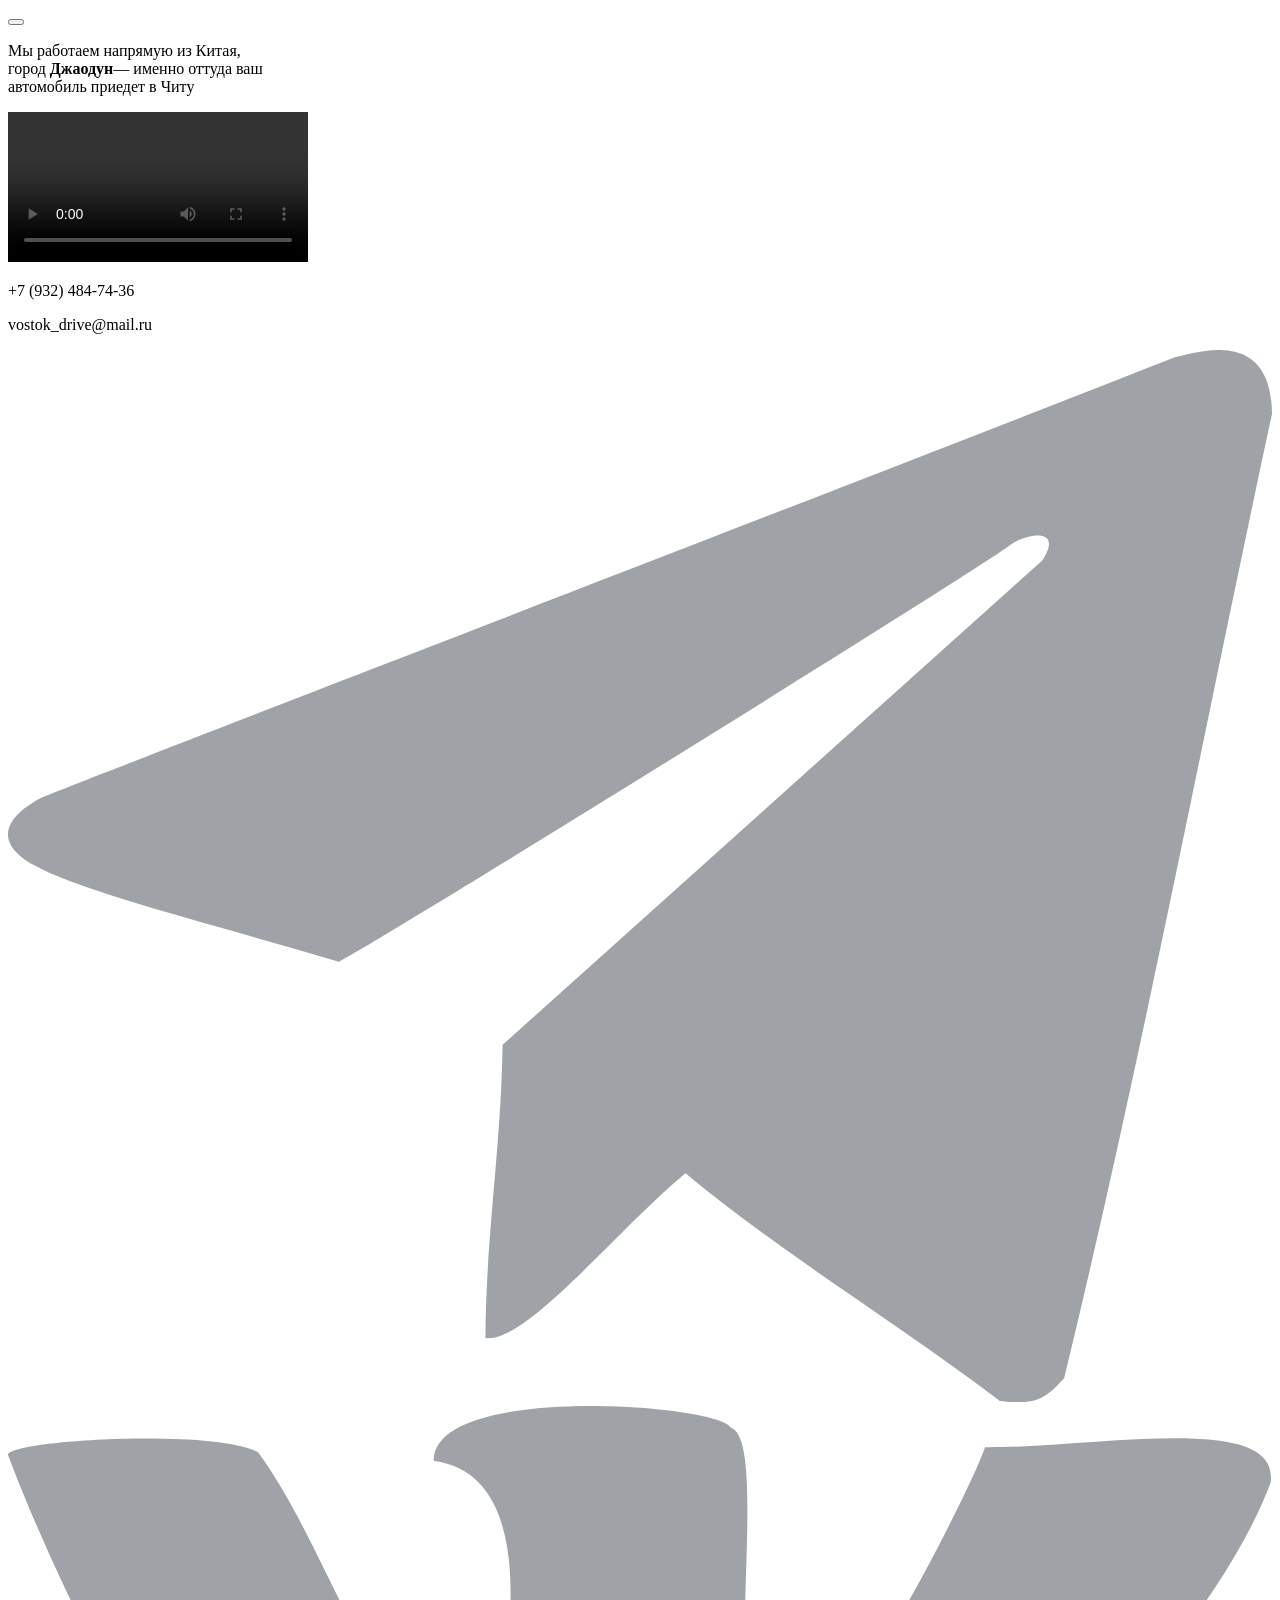
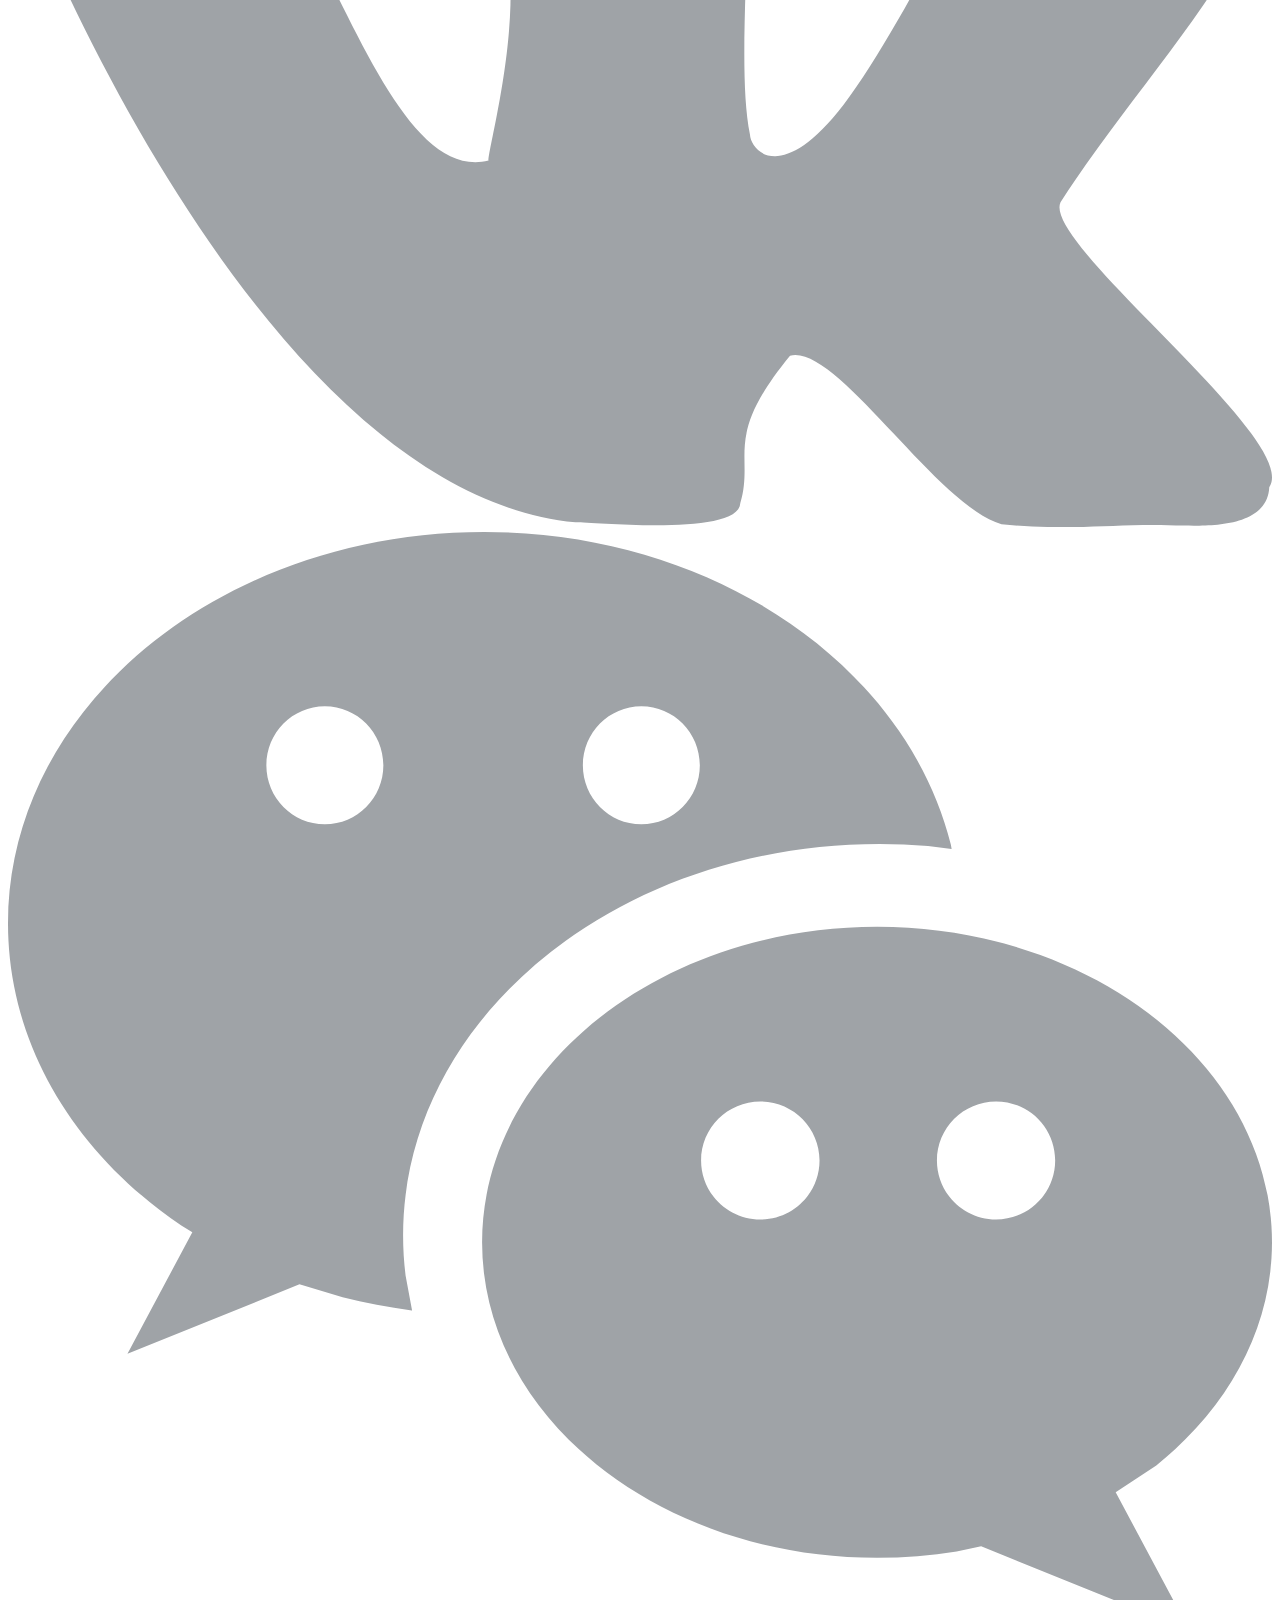
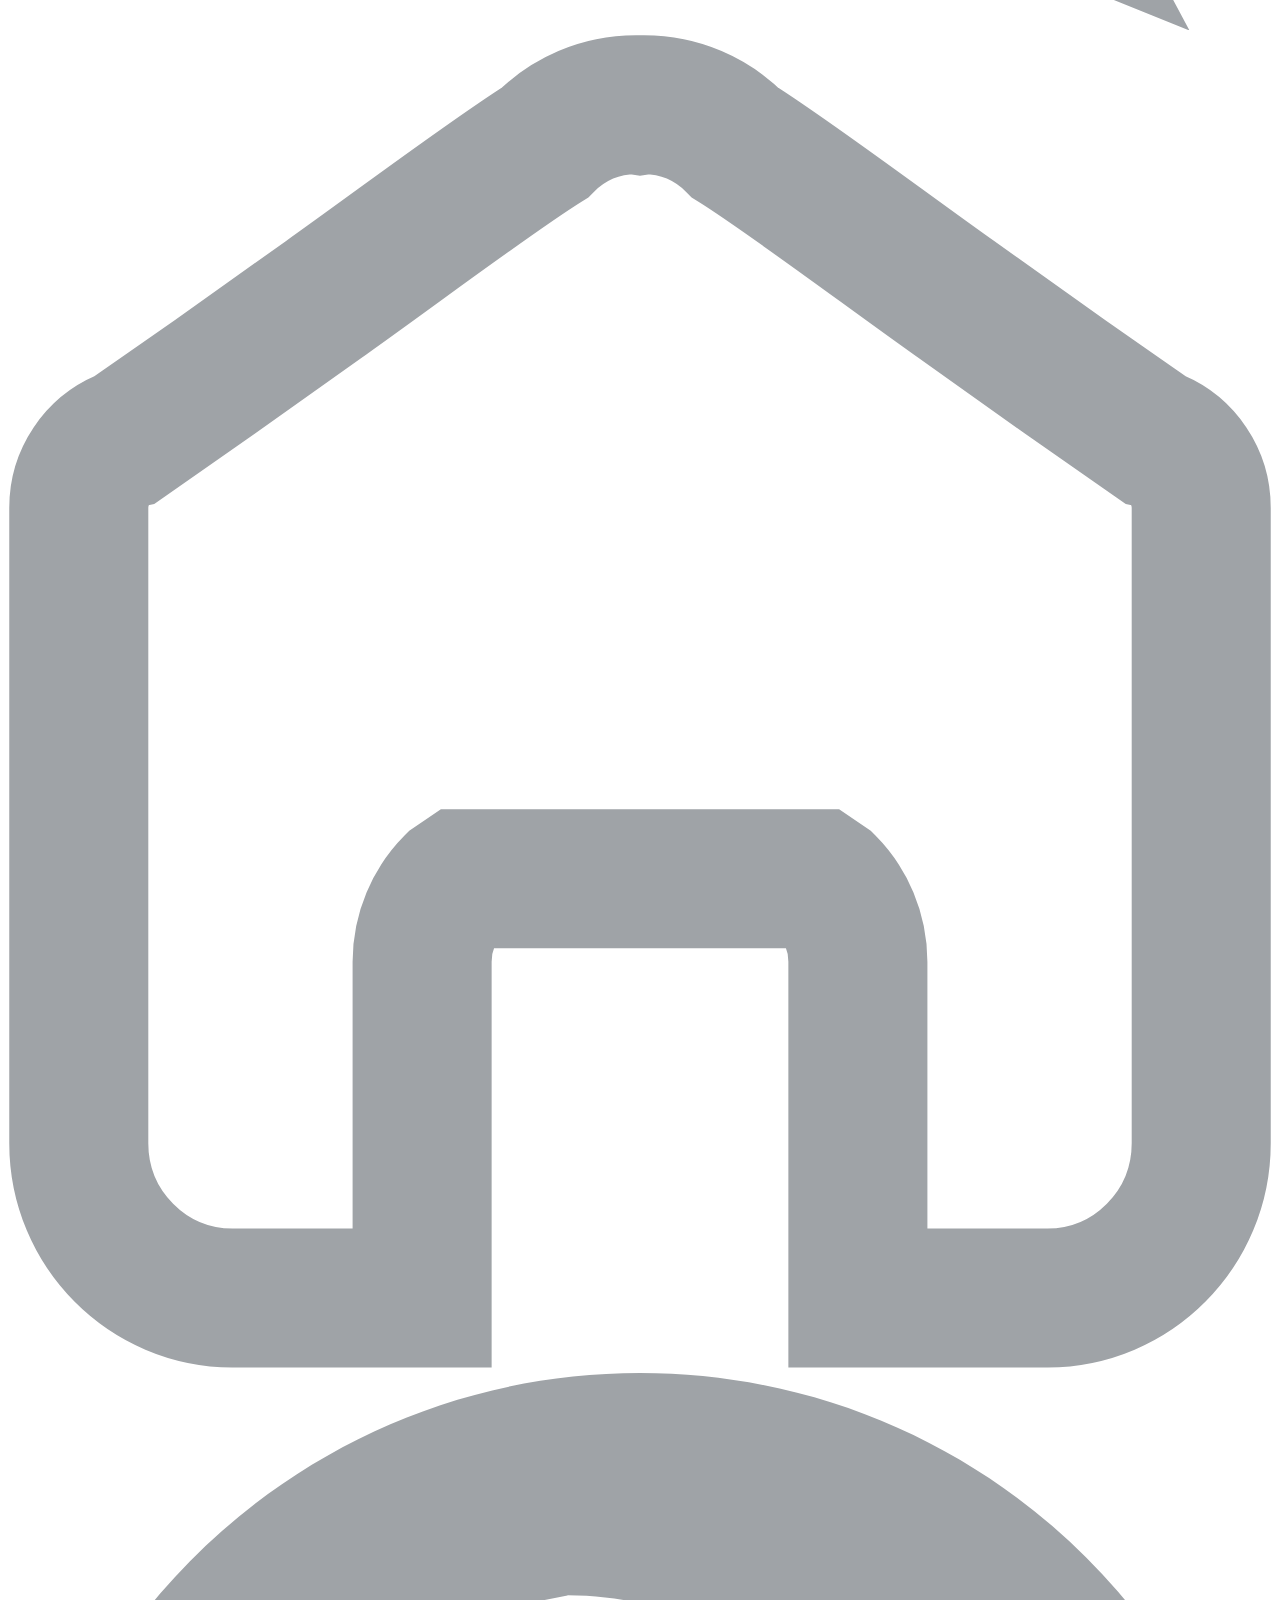
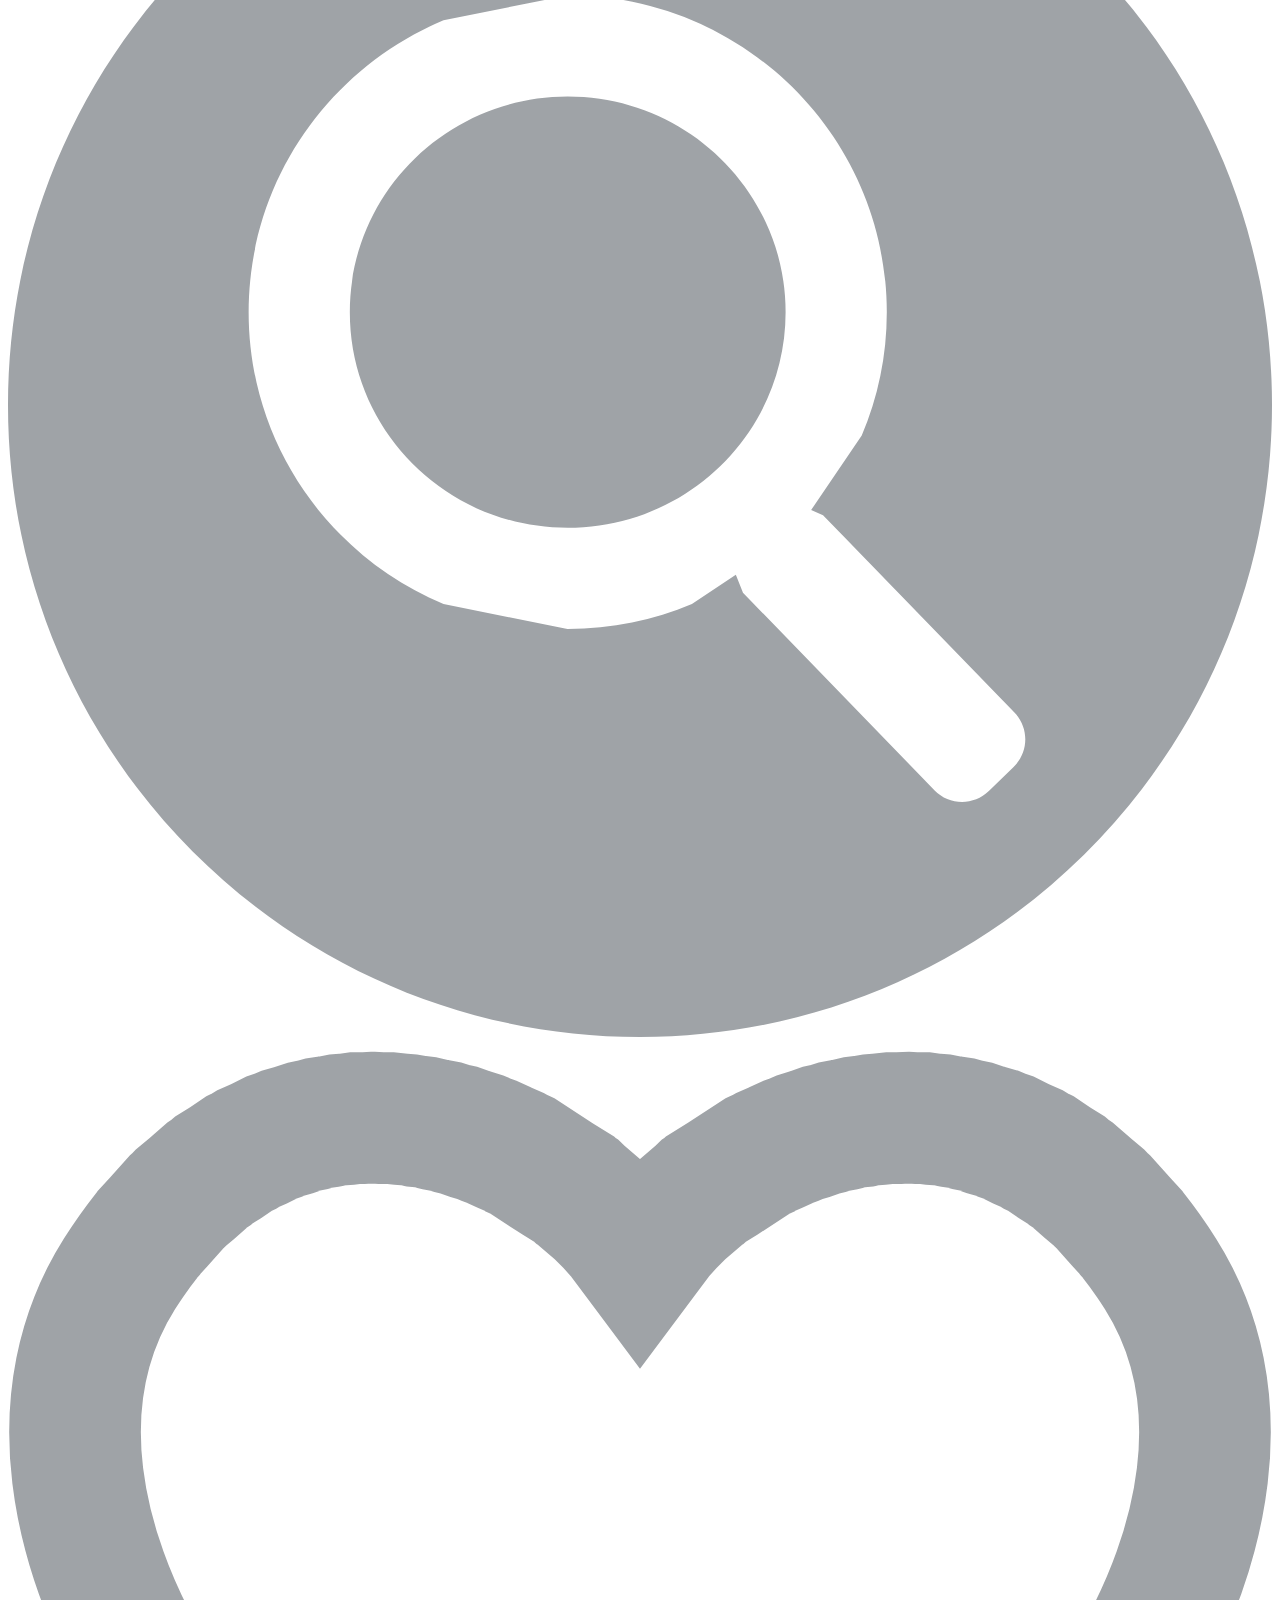
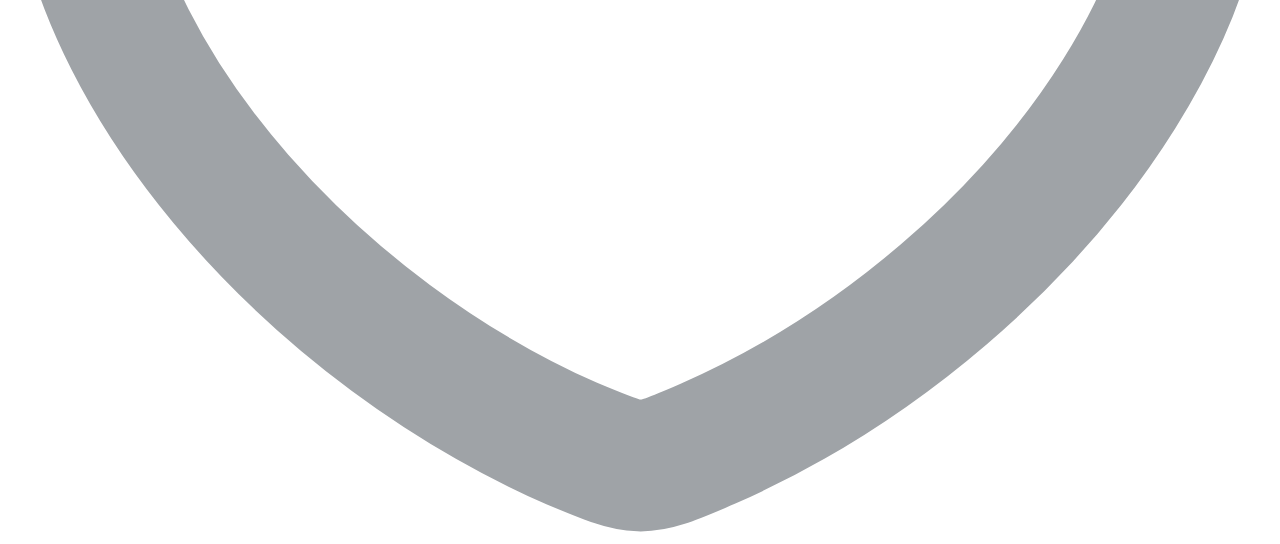
==== about.html @ 4945df50 "Add files via upload" ====
<!DOCTYPE html>
<html lang="en">
    <head>
        <meta charset="UTF-8">
        <meta name="viewport" content="width=device-width, initial-scale=1.0">
        <title>Восток Драйв</title>
        <link rel="stylesheet" href="css/device.css">
        <link rel="stylesheet" href="css/about.css">
    <body>
        <button id = "back" onclick="document.location.href = 'index.html'"></button>
        <p id="under_video">Мы работаем напрямую из Китая,<br> 
                            город <b>Джаодун</b>— именно оттуда ваш<br>
                            автомобиль приедет в Читу
        </p>
        <video controls>
            <source src="media/ico/about.mp4" type="video/mp4">
        </video>

        <div id="content_container">
            <div id="description">
                <p id="phone_number">+7 (932) 484-74-36</p>
                <p id="email">vostok_drive@mail.ru</p>
            </div>

            <div id = "social">
                <svg id = "telegram" viewBox="0 0 675 562" preserveAspectRatio="xMidYMid meet"  xmlns="http://www.w3.org/2000/svg" overflow="hidden">
                    <defs>
                        <clipPath id="clip0"><rect x="349" y="602" width="675" height="562"/></clipPath>
                    </defs>
                    <g clip-path="url(#clip0)" transform="translate(-349 -602)">
                        <path d="M901.474 714.262C913.749 695.018 889.558 700.733 882.712 707.245 855.338 726.753 559.586 910.178 525.683 928.724 458.163 908.542 389.411 891.867 363.031 877.221 336.651 862.574 352.953 848.092 367.403 840.845 432.054 815.002 767.385 686.25 972.185 605.894 982.318 603.88 1023.66 588.707 1024 636.108 986.997 807.774 954.252 981.264 912.99 1151.11 904.357 1160.24 899.398 1166.17 878.703 1163.25 819.656 1118.69 762.13 1084.31 710.803 1041.68 675.185 1070.99 625.093 1133.08 603.949 1129.59 604.285 1074.47 612.304 1028.66 613.122 973.054L901.474 714.262Z" 
                        fill="#9FA3A7" fill-rule="evenodd"/>
                    </g>
                </svg>

                <svg id = "vk" viewBox="0 0 780 445" preserveAspectRatio="xMidYMid meet"  xmlns="http://www.w3.org/2000/svg" overflow="hidden">
                    <defs><clipPath id="clip1"><rect x="1215" y="602" width="780" height="445"/></clipPath></defs>
                    <g clip-path="url(#clip1)" transform="translate(-1215 -602)">
                        <path d="M1511.54 820.824C1511.54 807.718 1558.62 646.809 1477.69 635.816 1477.19 587.613 1653.8 600.902 1660.93 615.278 1682.54 622.043 1661.83 750.214 1672.85 804.756 1673.46 815.279 1692.72 835.949 1730.62 786.431 1762.82 743.866 1811.12 648.025 1817.9 627.448 1885.98 628.011 2000.66 604.897 1994.16 649.435 1968.46 717.369 1907.16 780.229 1864.51 846.472 1852.36 871.842 2013.08 992.771 1993.31 1022.37 1992.18 1046.61 1958 1046.33 1940.77 1046.05 1898.97 1044.07 1872.42 1049.71 1828.07 1045.2 1787.4 1033.36 1726.38 933.575 1697.57 941.186 1655.72 992.362 1675.72 1002.1 1666.91 1032.14 1666.07 1052.85 1578.31 1044.03 1565.18 1044.03 1389.42 1027.39 1253.48 734.234 1215 632.191 1214.58 622.889 1342.91 615.648 1369.18 630.449 1416.63 693.907 1453.91 835.166 1511.54 820.824Z" 
                        fill="#9FA3A7" fill-rule="evenodd"/>
                    </g>
                </svg>

                <svg id = "wechat" viewBox="0 0 741 644" preserveAspectRatio="xMidYMid meet"  xmlns="http://www.w3.org/2000/svg" overflow="hidden">
                    <defs>
                        <clipPath id="clip3"><rect x="2185" y="565" width="741" height="644"/></clipPath>
                    </defs>
                    <g clip-path="url(#clip3)" transform="translate(-2185 -565)">
                        <path d="M2764.23 898.79C2745.09 898.79 2729.57 914.294 2729.57 933.419 2729.57 952.544 2745.09 968.048 2764.23 968.048 2783.37 968.048 2798.89 952.544 2798.89 933.419 2798.89 914.294 2783.37 898.79 2764.23 898.79ZM2626.03 898.79C2606.86 898.79 2591.31 914.294 2591.31 933.419 2591.31 952.544 2606.86 968.048 2626.03 968.048 2645.2 968.048 2660.75 952.544 2660.75 933.419 2660.75 914.294 2645.2 898.79 2626.03 898.79ZM2694.46 796.469C2822.34 796.469 2926 879.271 2926 981.411 2926 1032.48 2900.08 1078.72 2858.18 1112.19L2834.36 1127.89 2877.65 1209 2755.5 1159.64 2741.13 1162.6C2726.05 1165.06 2710.45 1166.35 2694.46 1166.35 2566.59 1166.35 2462.93 1083.55 2462.93 981.411 2462.93 879.271 2566.59 796.469 2694.46 796.469ZM2556.29 667.126C2537.35 667.126 2522 682.63 2522 701.755 2522 720.88 2537.35 736.384 2556.29 736.384 2575.23 736.384 2590.58 720.88 2590.58 701.755 2590.58 682.63 2575.23 667.126 2556.29 667.126ZM2370.76 667.126C2351.82 667.126 2336.46 682.63 2336.46 701.755 2336.46 720.88 2351.82 736.384 2370.76 736.384 2389.7 736.384 2405.05 720.88 2405.05 701.755 2405.05 682.63 2389.7 667.126 2370.76 667.126ZM2464.19 565C2599.11 565 2711.68 643.666 2737.72 748.241L2738.19 750.767 2724.37 749.034C2714.98 748.25 2705.46 747.849 2695.82 747.849 2541.62 747.849 2416.62 850.596 2416.62 977.34 2416.62 985.262 2417.11 993.09 2418.07 1000.8L2421.88 1021.35 2421.68 1021.34C2407.81 1019.6 2394.28 1017.02 2381.17 1013.67L2355.87 1006.05 2255.04 1046.79 2293.06 975.551 2286.6 971.578C2224.55 929.486 2185 865.785 2185 794.491 2185 667.747 2310 565 2464.19 565Z" 
                        fill="#9FA3A7" fill-rule="evenodd"/>
                    </g>
                </svg>
            </div>
        </div>

        <div id="navigation">
            <svg id="home" class="side" viewBox="0 0 125 132" preserveAspectRatio="xMidYMid meet" xmlns="http://www.w3.org/2000/svg" overflow="hidden"
                onclick="document.location.href = 'index.html'">
                <defs>
                    <clipPath id="home_clip">
                        <rect x="348" y="3093" width="125" height="132"/>
                    </clipPath>
                </defs>
                <g clip-path="url(#home_clip)" transform="translate(-348 -3093)">
                    <path d="M55.9224 0 55.5 0.0643493 55.0776 0 C51.5644 0 48.3838 1.43495 46.0814 3.755
                    40.9772 6.936 31.3153 14.2134 24.4522 19.086 L13.4577 26.9064 4.69427 33.0335 4.44912 33.0834
                    C1.83455 34.1978 0 36.8066 0 39.8471 L0 47.8167 0 69.2086 0 102.69 C0 111.145 6.80232 118 15.1934 
                    118 L15.5256 118 33.2907 118 33.9529 118 33.9529 84.7551 C33.9529 81.7704 35.1534 79.0683 37.0945 
                    77.1123 L37.9233 76.5492 73.0768 76.5492 73.9056 77.1123 C75.8466 79.0683 77.0472 81.7704 77.0472 
                    84.7551 L77.0472 118 77.7094 118 95.4744 118 95.8067 118 C104.198 118 111 111.145 111 102.69 L111 
                    69.2086 111 47.8167 111 39.8471 C111 36.8066 109.165 34.1978 106.551 33.0834 L106.306 33.0335 
                    97.5423 26.9064 86.5478 19.086 C79.6848 14.2134 70.0229 6.936 64.9186 3.755 62.6163 1.43495 59.4356 
                    0 55.9224 0Z"
                    stroke="#9FA3A7"
                    stroke-width="13.75"
                    stroke-miterlimit="8"
                    fill="none"
                    fill-rule="evenodd"
                    transform="matrix(-1 0 0 1 466 3100)"/>
                </g>
            </svg>

            <svg id="catalog" viewBox="0 0 196 196" preserveAspectRatio="xMidYMid meet" xmlns="http://www.w3.org/2000/svg" overflow="hidden"
                onclick="document.location.href = 'catalog.html'">
                <defs>
                    <clipPath id="catalog_clip">
                        <rect x="830" y="3069" width="196" height="196"/>
                    </clipPath>
                </defs>
                <g clip-path="url(#catalog_clip)" transform="translate(-830 -3069)">
                    <path d="M916.792 3119.17C935.451 3119.17 950.577 3134.14 950.577 3152.61 950.577 3171.07 935.451 
                    3186.04 916.792 3186.04 898.132 3186.04 883.006 3171.07 883.006 3152.61 883.006 3134.14 898.132 
                    3119.17 916.792 3119.17ZM916.791 3103.48 916.749 3103.49 897.533 3107.34C879.775 3114.8 867.315 
                    3132.26 867.315 3152.61 867.315 3172.96 879.775 3190.42 897.533 3197.87L916.749 3201.73 916.791 
                    3201.73 916.792 3201.73C923.623 3201.73 930.131 3200.36 936.05 3197.87L942.861 3193.31 943.968 
                    3196.11 973.648 3226.73C975.943 3229.1 979.723 3229.16 982.09 3226.86L985.931 3223.14C988.298 
                    3220.84 988.358 3217.06 986.063 3214.7L956.383 3184.08 954.54 3183.28 962.381 3171.73C964.884 
                    3165.85 966.269 3159.39 966.269 3152.61 966.269 3125.48 944.117 3103.48 916.792 3103.48ZM928 
                    3069C982.124 3069 1026 3112.88 1026 3167 1026 3221.12 982.124 3265 928 3265 873.876 3265 830 3221.12 
                    830 3167 830 3112.88 873.876 3069 928 3069Z"
                    fill="#9FA3A7"
                    fill-rule="evenodd"/>
                </g>
            </svg>

            <svg id="favorite" class="side" viewBox="0 0 132 114" preserveAspectRatio="xMidYMid meet" xmlns="http://www.w3.org/2000/svg" overflow="hidden">
                <defs>
                    <clipPath id="favorite_clip">
                        <rect x="1381" y="3100" width="132" height="114"/>
                    </clipPath>
                </defs>

                <g clip-path="url(#favorite_clip)" transform="translate(-1381 -3100)">
                    <path d="M1418.94 3108 1419.88 3108.05 1420.9 3108.05 1421.96 3108.17 1422.85 3108.23 1423.66 
                    3108.38 1424.54 3108.48 1425.7 3108.75 1426.67 3108.93 1427.34 3109.14 1428.07 3109.31 1429.33 
                    3109.75 1430.36 3110.06 1430.89 3110.29 1431.47 3110.5 1432.8 3111.12 1433.85 3111.57 1434.09 
                    3111.71 1434.7 3112 1438.35 3114.37 1440.13 3115.48 1440.35 3115.68 1440.48 3115.76 1440.73 3116 
                    1442.81 3117.78 C1443.65 3118.58 1444.43 3119.4 1445.13 3120.24 L1447 3122.74 1448.87 3120.24
                    C1449.58 3119.4 1450.35 3118.58 1451.19 3117.78 L1453.27 3116 1453.52 3115.76 1453.65 3115.68 
                    1453.87 3115.48 1455.65 3114.37 1459.3 3112 1459.91 3111.71 1460.15 3111.57 1461.2 3111.12 1462.53 
                    3110.5 1463.11 3110.29 1463.64 3110.06 1464.67 3109.75 1465.93 3109.31 1466.66 3109.14 1467.33 
                    3108.93 1468.3 3108.75 1469.46 3108.48 1470.34 3108.38 1471.15 3108.23 1472.04 3108.17 1473.1 3108.05 
                    1474.12 3108.05 1475.06 3108 1475.97 3108.06 1476.79 3108.06 1477.58 3108.17 1478.53 3108.24 1479.58 
                    3108.44 1480.52 3108.57 1481.2 3108.76 1482.01 3108.92 1483.19 3109.32 1484.23 3109.61 1484.79 3109.85 
                    1485.46 3110.08 1486.78 3110.73 1487.9 3111.22 1488.34 3111.5 1488.86 3111.75 1490.33 3112.74 1491.48 
                    3113.46 1491.8 3113.73 1492.18 3113.98 1493.81 3115.41 1494.94 3116.36 1495.15 3116.58 1495.39 3116.8
                    1497.27 3118.9 1498.25 3119.97 1498.34 3120.1 1498.46 3120.23 C1499.46 3121.49 1500.42 3122.85 1501.36 
                    3124.33 1517.37 3149.69 1489.59 3189.08 1454.13 3204.7 1447.04 3207.69 1447.39 3207.84 1439.87 3204.7
                    1413.27 3192.98 1391 3167.9 1388.28 3145.39 1387.37 3137.89 1388.64 3130.67 1392.64 3124.33 1393.58 
                    3122.85 1394.54 3121.49 1395.54 3120.23 L1395.66 3120.1 1395.75 3119.97 1396.73 3118.9 1398.61 3116.8 
                    1398.85 3116.58 1399.06 3116.36 1400.19 3115.41 1401.82 3113.98 1402.2 3113.73 1402.52 3113.46 1403.67 
                    3112.74 1405.14 3111.75 1405.66 3111.5 1406.1 3111.22 1407.22 3110.73 1408.54 3110.08 1409.21 3109.85 
                    1409.77 3109.61 1410.81 3109.32 1412 3108.92 1412.8 3108.76 1413.48 3108.57 1414.42 3108.44 1415.47 
                    3108.24 1416.42 3108.17 1417.21 3108.06 1418.03 3108.06 1418.94 3108Z"
                    stroke="#9FA3A7"
                    stroke-width="13.75"
                    stroke-miterlimit="8"
                    fill="none"
                    fill-rule="evenodd"/>
                </g>
            </svg>
        </div>
            
    </body>
    <script src="js/social.js"></script>
</html>
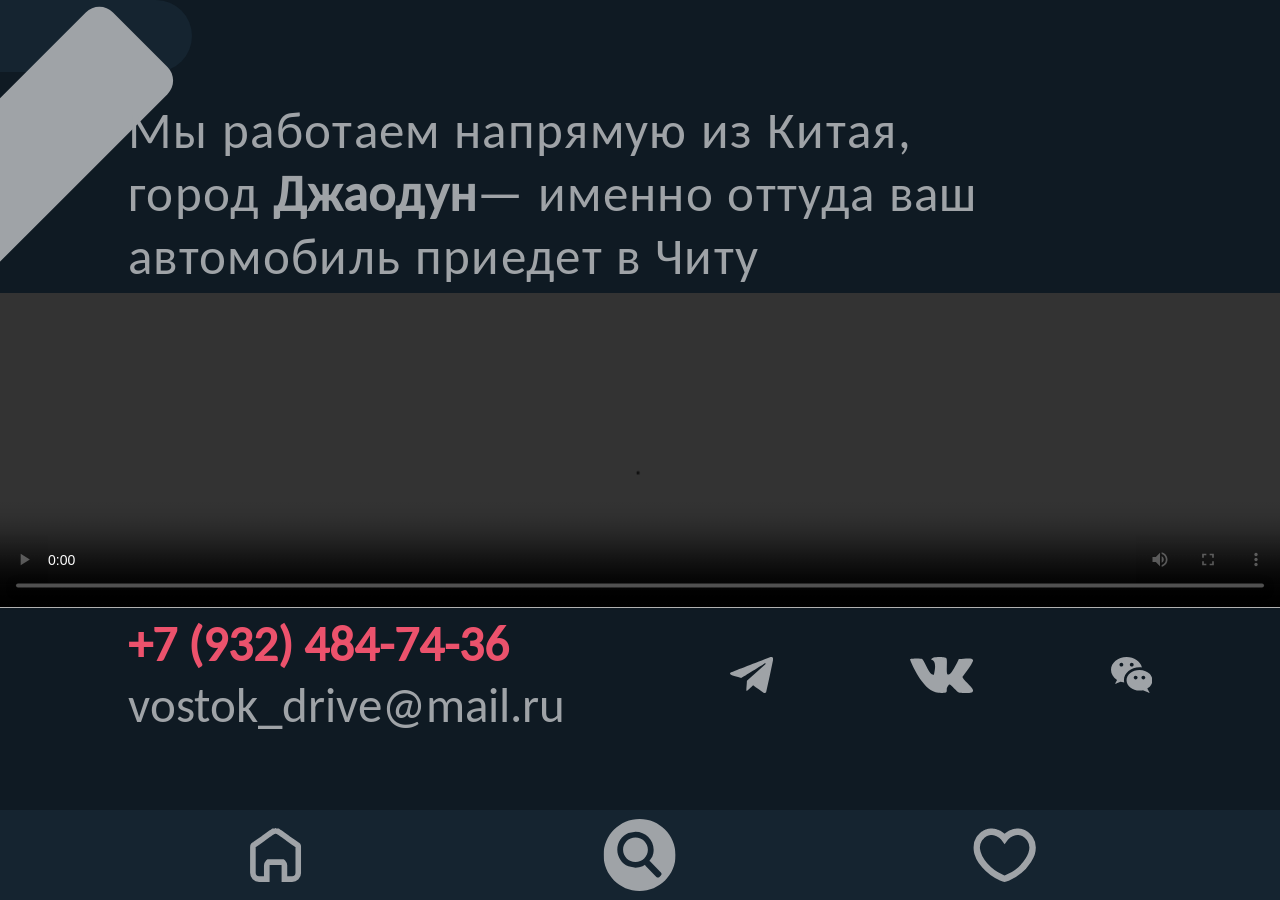
==== commit 48bdddae: "Update about.html" ====
--- a/about.html
+++ b/about.html
@@ -7,7 +7,14 @@
         <link rel="stylesheet" href="css/device.css">
         <link rel="stylesheet" href="css/about.css">
     <body>
-        <button id = "back" onclick="document.location.href = 'index.html'"></button>
+        <button id = "back" onclick="document.location.href = 'index.html'">
+            <svg viewBox="156 43 60 94">
+                <path d="M204.226 44.8521C203.013 43.639 201.046 43.639 199.833 44.8521L157.616 87.0685C156.403 88.2817 156.403 90.2483 157.616 
+                91.4615L166.402 100.247 166.819 100.247 201.759 135.187C202.972 136.4 204.939 136.4 206.152 135.187L214.938 126.401C216.151 
+                125.188 216.151 123.222 214.938 122.008L181.986 89.0567 213.012 58.0309C214.225 56.8178 214.225 54.8512 213.012 53.638Z"
+                fill="#9FA3A7"/>
+            </svg>
+        </button>
         <p id="under_video">Мы работаем напрямую из Китая,<br> 
                             город <b>Джаодун</b>— именно оттуда ваш<br>
                             автомобиль приедет в Читу
--- a/css/device.css
+++ b/css/device.css
@@ -0,0 +1,63 @@
+body{
+    padding: 0;
+    margin: 0;
+    width: 100%;
+    min-height: 100%;
+    display: flex;
+    flex-direction: column;
+    align-items: center;
+    background-color: #0F1A23;
+}
+
+#navigation{
+    width: 100vw;
+    height: 10vh;
+    position: fixed;
+    bottom: 0;
+    z-index: 10;
+    background-color: #152430;
+    display: flex;
+    flex-direction: row;
+    gap: 17vw;
+    align-items: center;
+    justify-content: center;
+}
+
+.side{
+    width: 9vw;
+    max-height: 6vh;
+}
+
+.active path{
+    stroke: #EC526C;
+    fill: #EC526C;
+}
+
+#catalog{
+    width: 14vw;
+    max-height: 8vh;
+}
+
+#back{
+    position: fixed;
+    width: 30vw;
+    left: -15vw;
+    height: 8vh;
+    background-color: #152430;
+    border: none;
+    border-radius: 15vh;
+}
+
+@font-face {
+  font-family: 'Vostok';
+  src: url('fonts/VostokDrive.woff2') format('woff2'),
+       url('fonts/VostokDrive.woff') format('woff'),
+       url('fonts/VostokDrive.otf') format('opentype');
+}
+
+@font-face {
+  font-family: 'Carlito';
+  src: url('fonts/Carlito.woff2') format('woff2'),
+       url('fonts/Carlito.woff') format('woff'),
+       url('fonts/Carlito.otf') format('opentype');
+}
--- a/css/about.css
+++ b/css/about.css
@@ -0,0 +1,69 @@
+video{
+    width: 100vw;
+    max-height: 35vh;
+    position: fixed;
+    top: 50vh;
+    transform: translateY(-50%);
+}
+
+#under_video{
+    font-family: Carlito;
+    font-size: 4vw;
+    letter-spacing: 1pt;
+    color: #9FA3A7;
+    position: fixed;
+    width: 80vw;
+    left: 10vw;
+    top: 20vh;
+    transform: translateY(-70%);
+}
+
+#content_container{
+    width: 80vw;
+    position: fixed;
+    bottom: 20vh;
+    height: 10vh;
+    display: flex;
+    flex-direction: row;
+    justify-content: space-between;
+}
+
+#description{
+    width: 50%;
+    height: 100%;
+    display: flex;
+    flex-direction: column;
+    justify-content: center;
+    gap: 0.3vh;
+}
+
+#description p{
+    margin: 0;
+    padding: 0;
+    user-select: text;
+    font-family: Carlito;
+    font-size: 3.8vw;
+}
+
+#phone_number{
+    color: #EC526C;
+    font-weight: 700;
+}
+
+#email{
+    color: #9FA3A7;
+}
+
+#social{
+    height: 100%;
+    width: 33vw;
+    display: flex;
+    font-style: row;
+    align-items: center;
+    justify-content: space-between;
+}
+
+#social svg {
+    height: 4vh;
+    max-width: 9vw;
+}
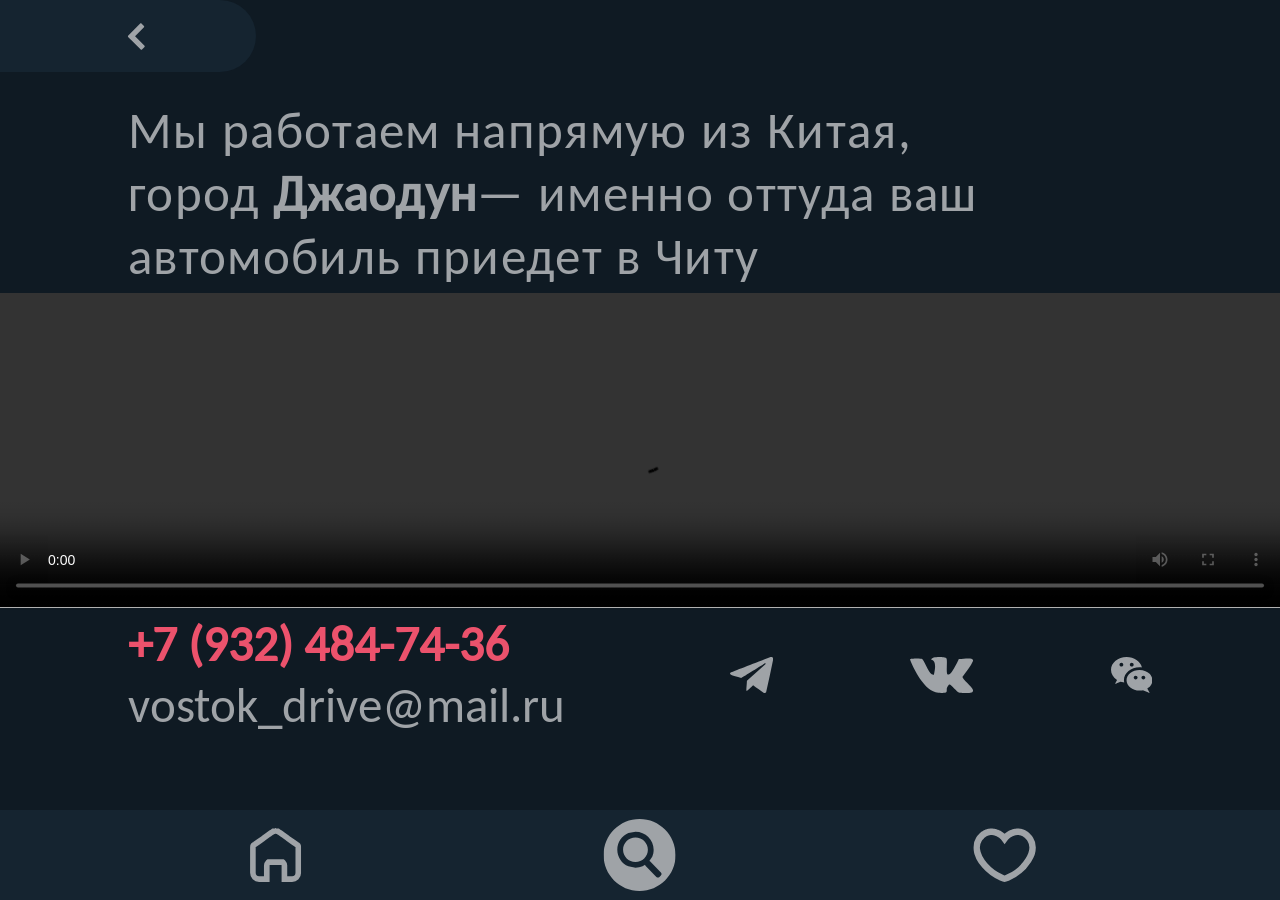
==== commit 0314c1d6: "Update about.html" ====
--- a/about.html
+++ b/about.html
@@ -8,7 +8,7 @@
         <link rel="stylesheet" href="css/about.css">
     <body>
         <button id = "back" onclick="document.location.href = 'index.html'">
-            <svg viewBox="156 43 60 94">
+            <svg id = "back_svg" viewBox="156 43 60 94">
                 <path d="M204.226 44.8521C203.013 43.639 201.046 43.639 199.833 44.8521L157.616 87.0685C156.403 88.2817 156.403 90.2483 157.616 
                 91.4615L166.402 100.247 166.819 100.247 201.759 135.187C202.972 136.4 204.939 136.4 206.152 135.187L214.938 126.401C216.151 
                 125.188 216.151 123.222 214.938 122.008L181.986 89.0567 213.012 58.0309C214.225 56.8178 214.225 54.8512 213.012 53.638Z"
--- a/css/device.css
+++ b/css/device.css
@@ -40,12 +40,24 @@
 
 #back{
     position: fixed;
-    width: 30vw;
-    left: -15vw;
+    width: 40vw;
+    left: -20vw;
     height: 8vh;
     background-color: #152430;
     border: none;
     border-radius: 15vh;
+    box-sizing: border-box;
+    display: flex;
+    justify-content: center;
+    flex-direction: row;
+    align-items: center;
+}
+
+#back svg{
+    height: 3vh;
+    width: auto;
+    margin-left: 20vw;
+    transform: translateX(50%);
 }
 
 @font-face {
--- a/css/about.css
+++ b/css/about.css
@@ -66,4 +66,4 @@
 #social svg {
     height: 4vh;
     max-width: 9vw;
-}+}
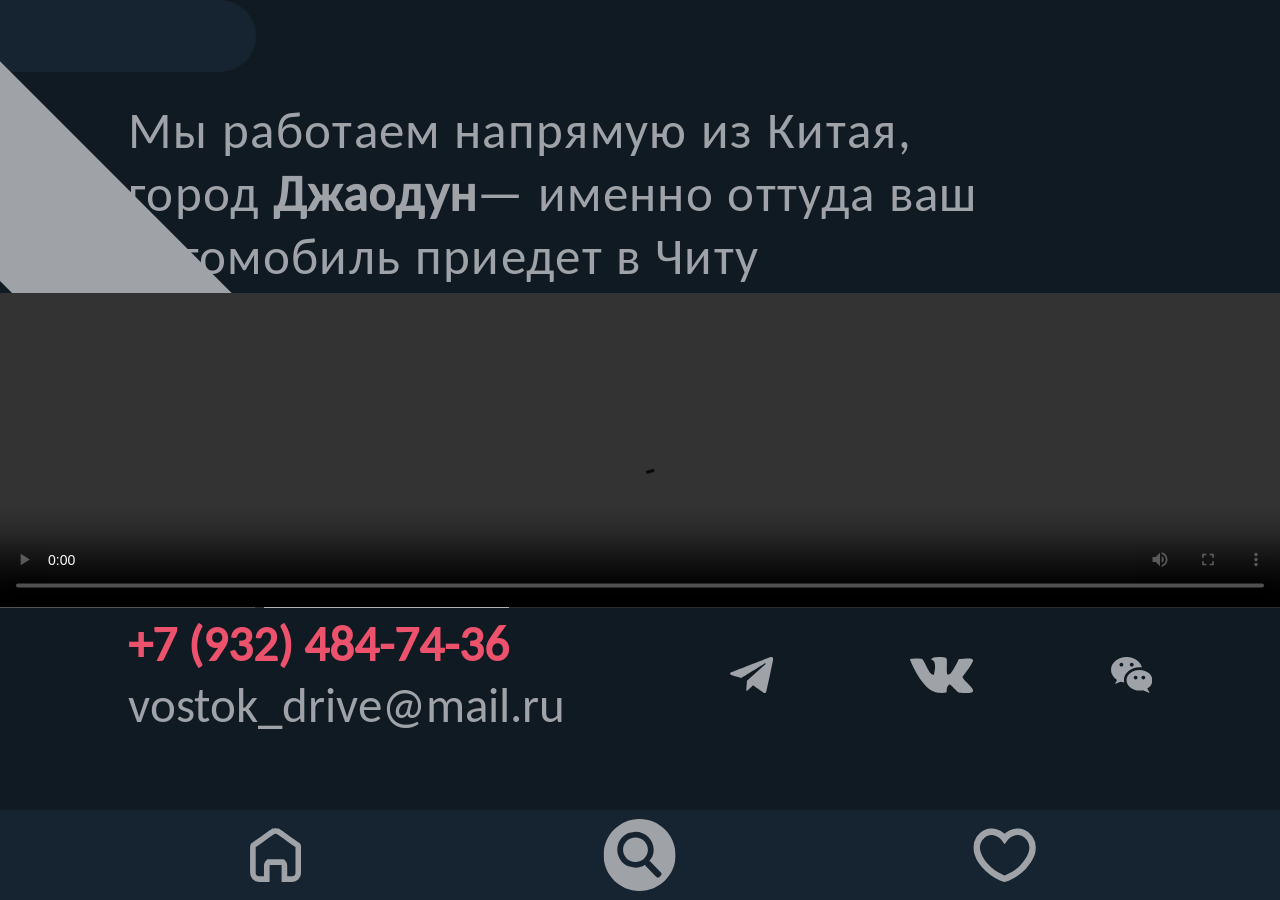
==== commit 5f939c28: "Update about.html" ====
--- a/about.html
+++ b/about.html
@@ -8,7 +8,7 @@
         <link rel="stylesheet" href="css/about.css">
     <body>
         <button id = "back" onclick="document.location.href = 'index.html'">
-            <svg id = "back_svg" viewBox="156 43 60 94">
+            <svg viewBox="156 43 60 94">
                 <path d="M204.226 44.8521C203.013 43.639 201.046 43.639 199.833 44.8521L157.616 87.0685C156.403 88.2817 156.403 90.2483 157.616 
                 91.4615L166.402 100.247 166.819 100.247 201.759 135.187C202.972 136.4 204.939 136.4 206.152 135.187L214.938 126.401C216.151 
                 125.188 216.151 123.222 214.938 122.008L181.986 89.0567 213.012 58.0309C214.225 56.8178 214.225 54.8512 213.012 53.638Z"
--- a/css/device.css
+++ b/css/device.css
@@ -53,7 +53,7 @@
     align-items: center;
 }
 
-#back svg{
+#back_svg{
     height: 3vh;
     width: auto;
     margin-left: 20vw;
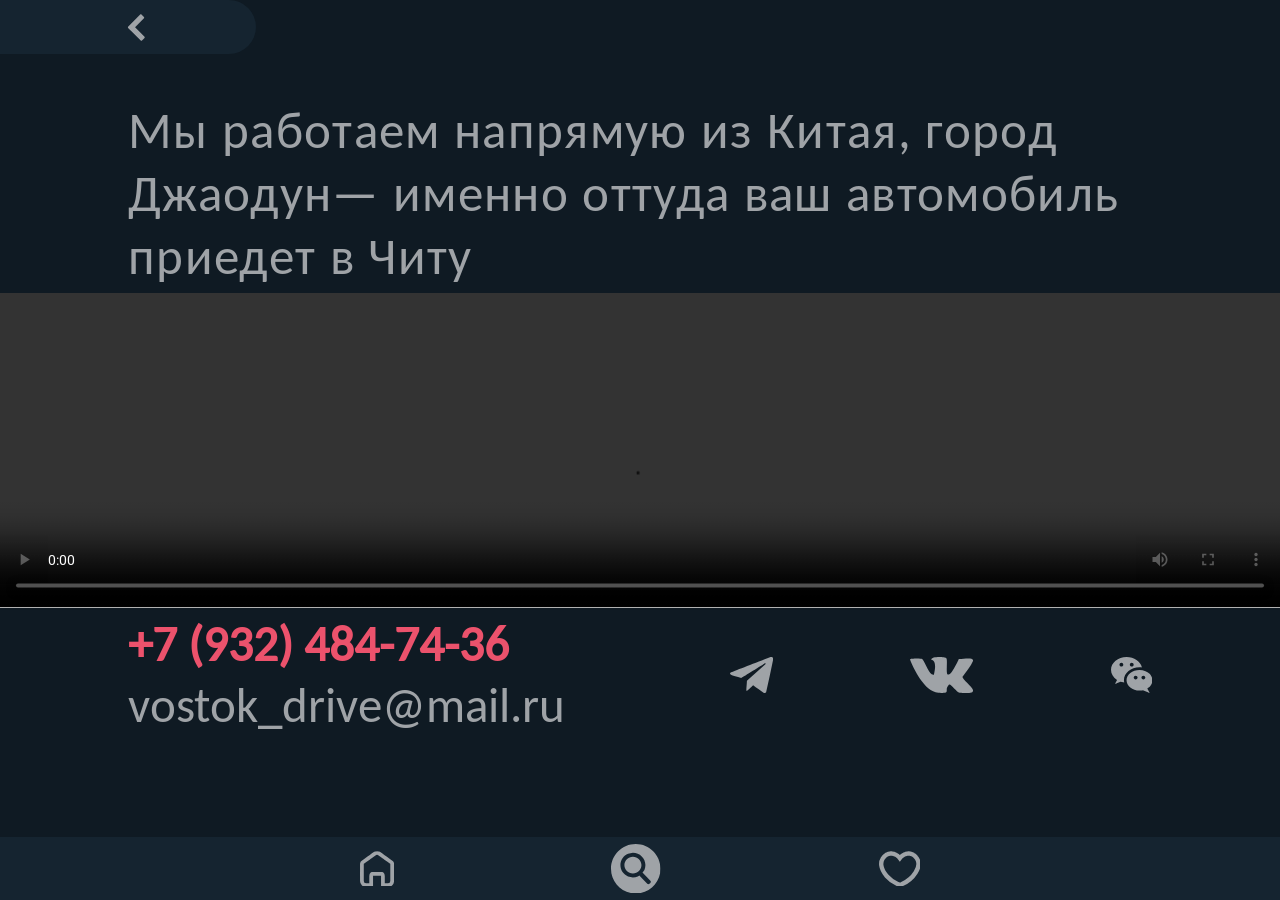
==== commit ad7ff710: "Update about.html" ====
--- a/about.html
+++ b/about.html
@@ -15,9 +15,7 @@
                 fill="#9FA3A7"/>
             </svg>
         </button>
-        <p id="under_video">Мы работаем напрямую из Китая,<br> 
-                            город <b>Джаодун</b>— именно оттуда ваш<br>
-                            автомобиль приедет в Читу
+        <p id="under_video">Мы работаем напрямую из Китая, город Джаодун— именно оттуда ваш  автомобиль приедет в Читу
         </p>
         <video controls>
             <source src="media/ico/about.mp4" type="video/mp4">
@@ -150,4 +148,8 @@
             
     </body>
     <script src="js/social.js"></script>
+    <script src="js/hyphens.js"></script>
+    <script>
+        get_wrap('under_video');
+    </script>
 </html>
--- a/css/device.css
+++ b/css/device.css
@@ -11,7 +11,7 @@
 
 #navigation{
     width: 100vw;
-    height: 10vh;
+    height: 7vh;
     position: fixed;
     bottom: 0;
     z-index: 10;
@@ -24,8 +24,8 @@
 }
 
 .side{
-    width: 9vw;
-    max-height: 6vh;
+    max-width: 9vw;
+    max-height: 4vh;
 }
 
 .active path{
@@ -34,15 +34,15 @@
 }
 
 #catalog{
-    width: 14vw;
-    max-height: 8vh;
+    max-width: 14vw;
+    max-height: 5.5vh;
 }
 
 #back{
     position: fixed;
     width: 40vw;
     left: -20vw;
-    height: 8vh;
+    height: 6vh;
     background-color: #152430;
     border: none;
     border-radius: 15vh;
@@ -51,13 +51,35 @@
     justify-content: center;
     flex-direction: row;
     align-items: center;
+    z-index: 10;
+    transition: all 1.2s ease;
 }
 
-#back_svg{
+#back svg{
     height: 3vh;
     width: auto;
     margin-left: 20vw;
     transform: translateX(50%);
+}
+
+#shadow_top{
+    position: fixed;
+    width: 100vw;
+    height: 15vh;
+    background: linear-gradient(180deg,rgba(15, 26, 35, 1), rgba(15, 26, 35, 0));
+    z-index: 8;
+    pointer-events: none;
+   
+}
+
+#shadow_bottom{
+    position: fixed;
+    bottom: 7vh;
+    width: 100vw;
+    height: 13vh;
+    background: linear-gradient(0deg,rgba(15, 26, 35, 1), rgba(15, 26, 35, 0));
+    z-index: 9;
+    pointer-events: none;
 }
 
 @font-face {
@@ -73,3 +95,10 @@
        url('fonts/Carlito.woff') format('woff'),
        url('fonts/Carlito.otf') format('opentype');
 }
+
+@font-face {
+  font-family: 'Roboto';
+  src: url('fonts/Roboto.woff2') format('woff2'),
+       url('fonts/Roboto.woff') format('woff'),
+       url('fonts/Roboto.otf') format('opentype');
+}
